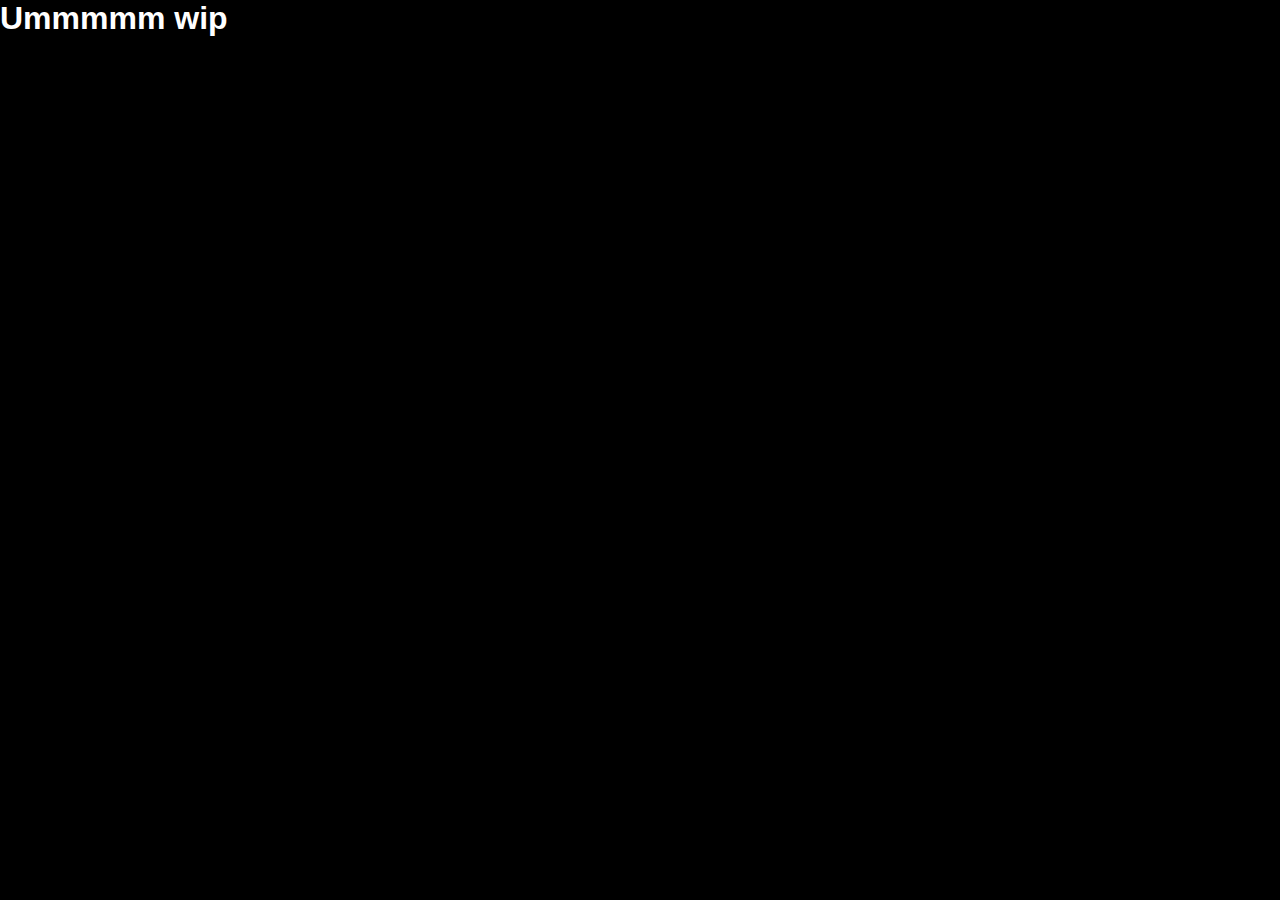
==== index.html @ ba88b0a4 "Create files" ====
<!DOCTYPE html>
<html lang="en" id="home">
    <head>
        <title>Vhou</title>
        <link rel="stylesheet" href="./resources/styles/style.css">
        <meta name="viewport" content="width=device-width, initial-scale=1">

        <!-- Site embed -->
        <meta name="theme-color" content="#554d66">
        <meta property="og:site_name" content="Vhou">
        <meta property="og:title" content="Homepage">
        <meta property="og:description" content="The homepage for Vhou's website.">

    </head>
    <body>
        <h1>Ummmmm wip</h1>
    </body>
</html>
---- resources/styles/style.css ----
/* General */
html {
    background-color: black;
}

body {
    color: white;
    font-family: Arial, sans-serif;
    margin: 0px;
    padding: 0px;
}

h1 {
    margin: 0;
}

h2 {
    margin: 1.33vh;
}

h3 {
    margin: 1.45vh;
}

p {
    margin: 2vh;
    font-size: 18px;
}

.noselect {
    user-select: none;
    -moz-user-select: none;
    -webkit-user-drag: none;
    -webkit-user-select: none;
}
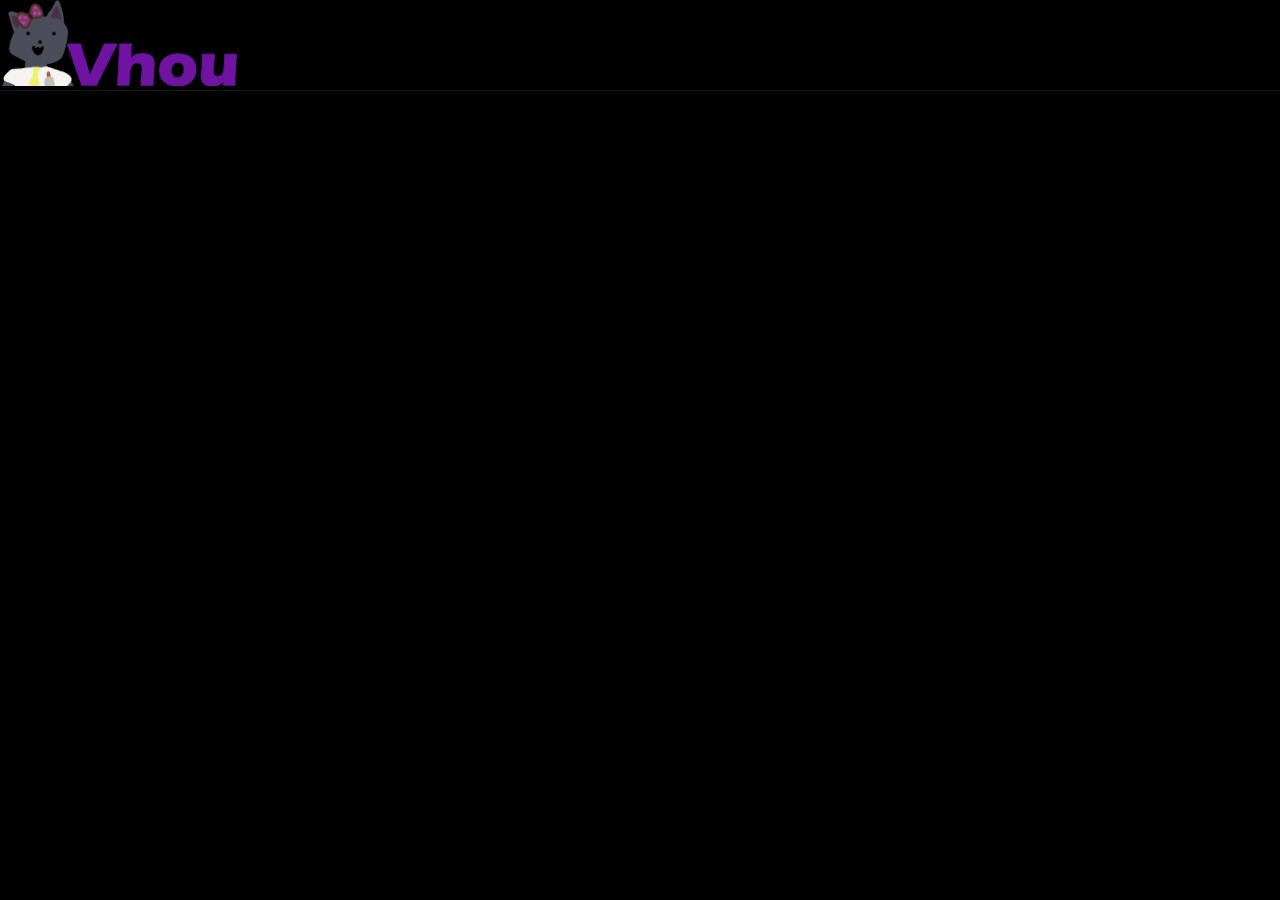
==== commit a8391f04: "Header with logo on index" ====
--- a/index.html
+++ b/index.html
@@ -13,6 +13,8 @@
 
     </head>
     <body>
-        <h1>Ummmmm wip</h1>
+        <div id="header">
+            <div id="header-logo"><a href=""><img id="logo" src="resources/img/header/logo.png"><img id="logo-onhover" src="resources/img/header/logo_hover.png"></a></div>
+        </div>
     </body>
 </html>--- a/resources/styles/style.css
+++ b/resources/styles/style.css
@@ -27,9 +27,53 @@
     font-size: 18px;
 }
 
+.imgcenter {
+    display: block;
+    margin-left: auto;
+    margin-right: auto;
+    width: 50%;
+}
+
+.txtcenter {
+    text-align: center;
+}
+
 .noselect {
     user-select: none;
     -moz-user-select: none;
     -webkit-user-drag: none;
     -webkit-user-select: none;
+}
+
+/* Header */
+
+#header {
+    border-bottom: 1px solid rgb(20, 20, 20);
+}
+
+#header-logo {
+    position: relative;
+    display: inline-block;
+}
+
+#logo {
+    height: 86px;
+    width: auto;
+    position: relative;
+}
+
+#logo-onhover {
+    height: 86px;
+    position: absolute;
+	top: 0;
+	right: 0;
+	left: 0;
+	bottom: 0;
+	object-fit: contain;
+	opacity: 0;
+}
+
+#logo-onhover:hover {
+    opacity: 1;
+    transition: opacity .1s;
 }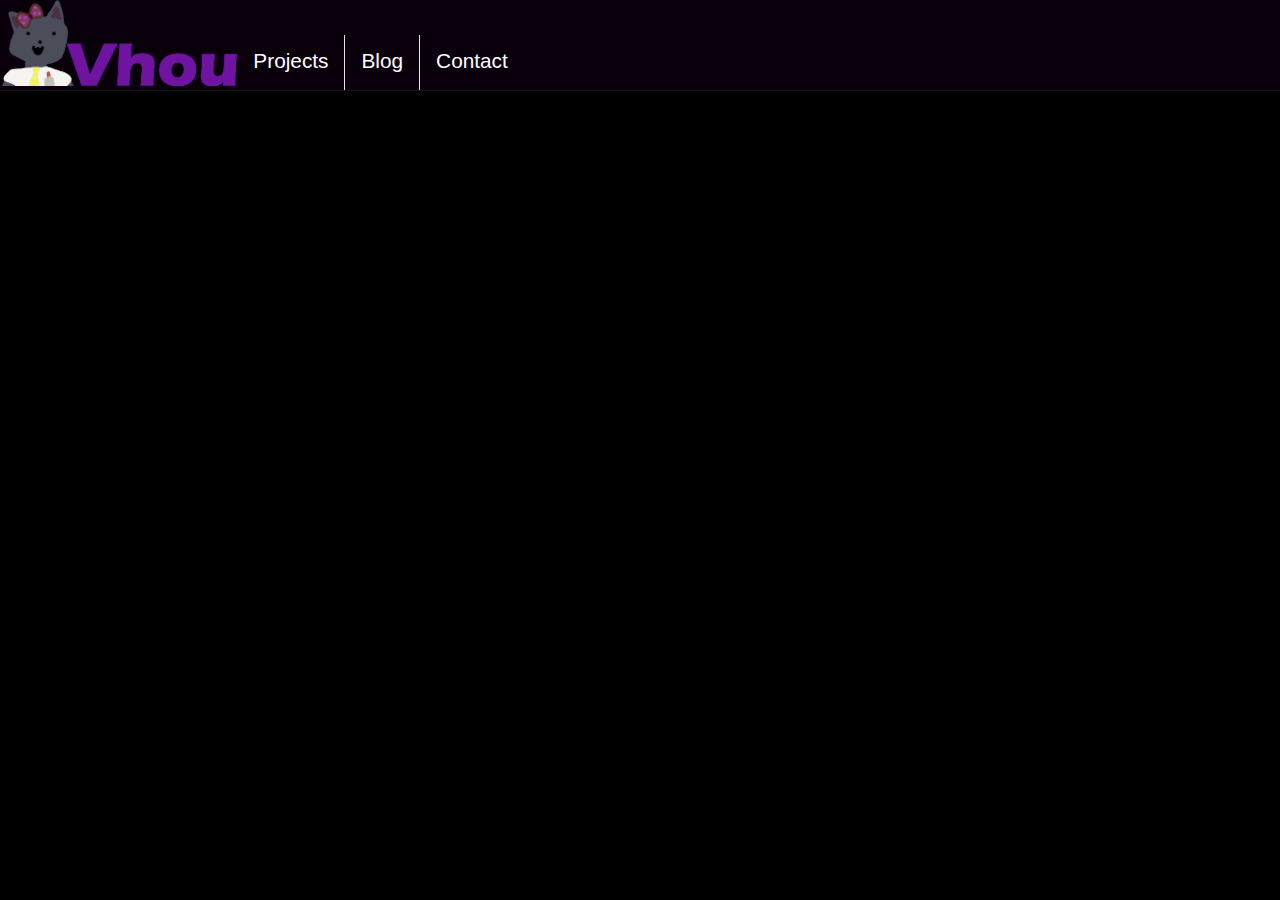
==== commit 4852136d: "Navbar" ====
--- a/index.html
+++ b/index.html
@@ -15,6 +15,11 @@
     <body>
         <div id="header">
             <div id="header-logo"><a href=""><img id="logo" src="resources/img/header/logo.png"><img id="logo-onhover" src="resources/img/header/logo_hover.png"></a></div>
+            <ul id="nav">
+                <li class="navitem"><a class="navlink" href="projects">Projects</a></li>
+                <li class="navitem"><a class="navlink" href="blog">Blog</a></li>
+                <li class="navitem"><a class="navlink" href="contact.html">Contact</a></li>
+            </ul>
         </div>
     </body>
 </html>--- a/resources/styles/style.css
+++ b/resources/styles/style.css
@@ -47,13 +47,44 @@
 
 /* Header */
 
+.navitem {
+    float: left;
+    border-right: 1px solid #e4e4e4;
+    height: 100%;
+}
+
+.navitem:last-child {
+    border-right: none;
+}
+
+.navitem:hover {
+    background-color: purple;
+    transition: background-color .2s;
+}
+
+.navitem:active {
+    background-color: rgb(53, 0, 53);
+    transition: background-color .1s;
+}
+
+.navlink {
+    font-size: 130%;
+    display: block;
+    color: white;
+    text-align: center;
+    padding: 14px 16px;
+    text-decoration: none;
+}
+
 #header {
+    display: flex;
+    background-color: #09000c;
     border-bottom: 1px solid rgb(20, 20, 20);
 }
 
 #header-logo {
     position: relative;
-    display: inline-block;
+    display: flex;
 }
 
 #logo {
@@ -76,4 +107,14 @@
 #logo-onhover:hover {
     opacity: 1;
     transition: opacity .1s;
+}
+
+#nav {
+    position: relative;
+    list-style-type: none;
+    margin: 0;
+    padding: 0px;
+    overflow: hidden;
+    flex: 1;
+    margin-top: 35px;
 }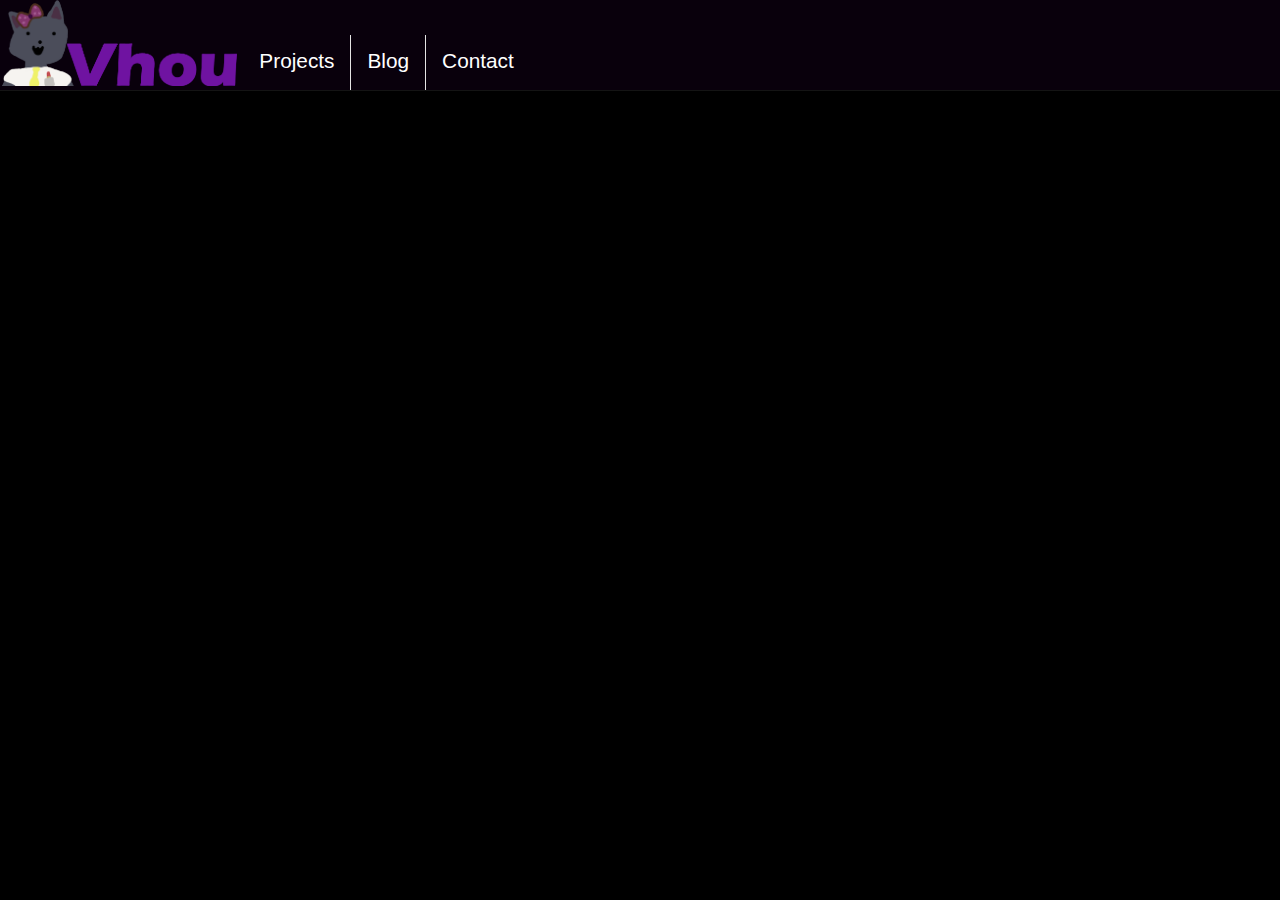
==== commit fa13234b: "Changes" ====
--- a/index.html
+++ b/index.html
@@ -9,8 +9,8 @@
         <meta name="theme-color" content="#554d66">
         <meta property="og:site_name" content="Vhou">
         <meta property="og:title" content="Homepage">
+        <meta property="og:image" content="resources/img/header/logo.png">
         <meta property="og:description" content="The homepage for Vhou's website.">
-
     </head>
     <body>
         <div id="header">
--- a/resources/styles/style.css
+++ b/resources/styles/style.css
@@ -1,6 +1,10 @@
 /* General */
 html {
     background-color: black;
+}
+
+a {
+    color: cornflowerblue;
 }
 
 body {
@@ -27,11 +31,14 @@
     font-size: 18px;
 }
 
+.generic-header {
+    text-decoration: underline;
+}
+
 .imgcenter {
     display: block;
     margin-left: auto;
     margin-right: auto;
-    width: 50%;
 }
 
 .txtcenter {
@@ -43,6 +50,12 @@
     -moz-user-select: none;
     -webkit-user-drag: none;
     -webkit-user-select: none;
+}
+
+.project-img {
+    height: 168px;
+    width: auto;
+    margin: 20px;
 }
 
 /* Header */
@@ -91,6 +104,7 @@
     height: 86px;
     width: auto;
     position: relative;
+    margin-right: 6px;
 }
 
 #logo-onhover {
@@ -117,4 +131,9 @@
     overflow: hidden;
     flex: 1;
     margin-top: 35px;
+}
+
+#this {
+    background-color: rgb(53, 0, 53);
+    border-bottom: solid white 1px;
 }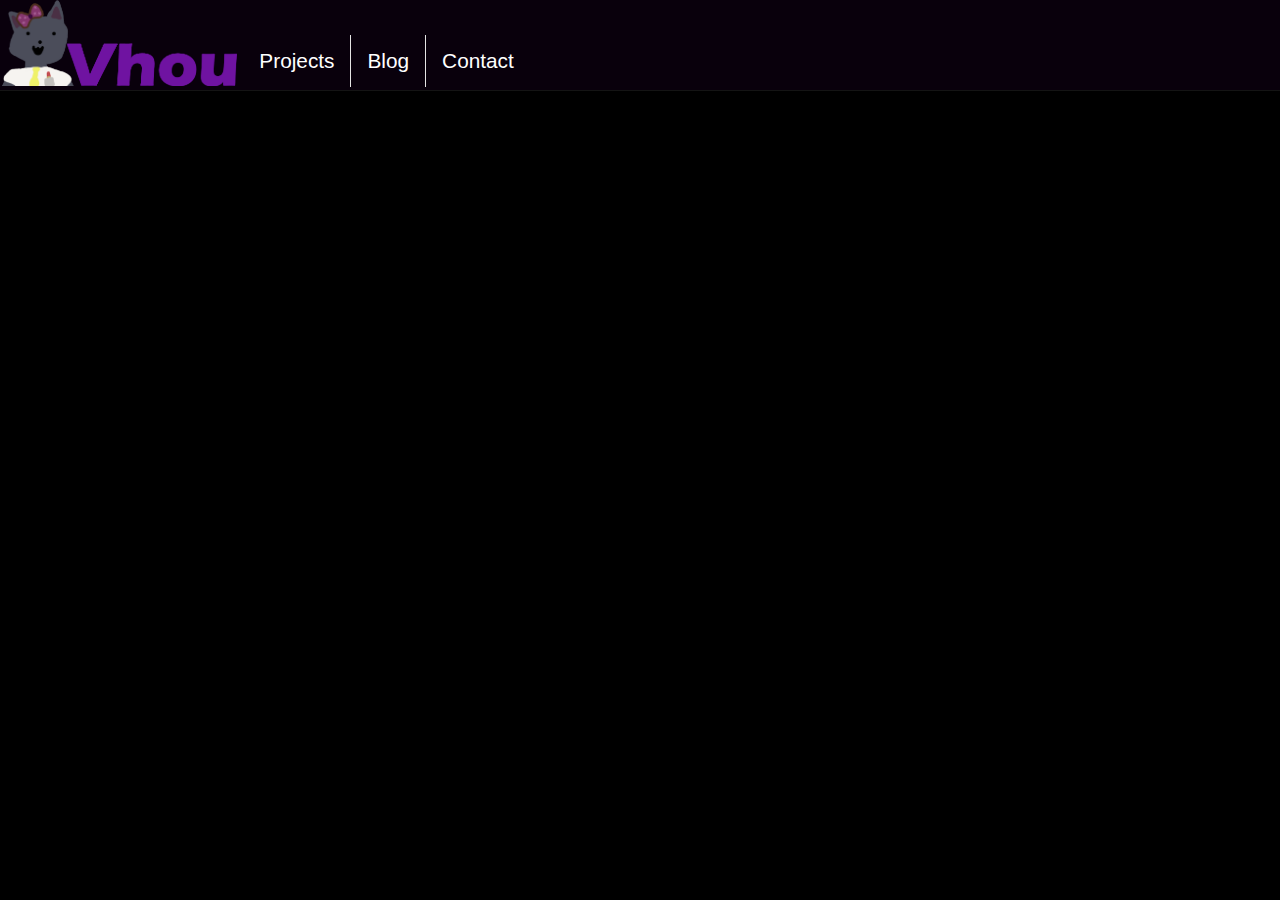
==== commit 9e16e6f6: "analytics; i want to see some data" ====
--- a/index.html
+++ b/index.html
@@ -12,6 +12,17 @@
         <meta property="og:image" content="resources/img/header/logo.png">
         <meta property="og:description" content="The homepage for Vhou's website.">
     </head>
+
+    <!-- Google tag (gtag.js) -->
+    <script async src="https://www.googletagmanager.com/gtag/js?id=G-T6K5L822WH"></script>
+    <script>
+    window.dataLayer = window.dataLayer || [];
+    function gtag(){dataLayer.push(arguments);}
+    gtag('js', new Date());
+
+    gtag('config', 'G-T6K5L822WH');
+    </script>
+
     <body>
         <div id="header">
             <div id="header-logo"><a href=""><img id="logo" src="resources/img/header/logo.png"><img id="logo-onhover" src="resources/img/header/logo_hover.png"></a></div>
--- a/resources/styles/style.css
+++ b/resources/styles/style.css
@@ -63,7 +63,7 @@
 .navitem {
     float: left;
     border-right: 1px solid #e4e4e4;
-    height: 100%;
+    max-height: 100%;
 }
 
 .navitem:last-child {
@@ -136,4 +136,31 @@
 #this {
     background-color: rgb(53, 0, 53);
     border-bottom: solid white 1px;
+}
+
+/* Mobile CSS */
+
+@media screen and (max-width: 600px) {
+    /* General */
+    
+    .project-img {
+        max-height: 133px;
+        width: auto;
+    }
+
+    /* Header */
+
+    .navlink {
+        font-size: 100%;
+    }
+
+    #logo {
+        max-height: 59px;
+        width: auto;
+    }
+
+    #logo-onhover {
+        max-height: 59px;
+        width: auto;
+    }
 }